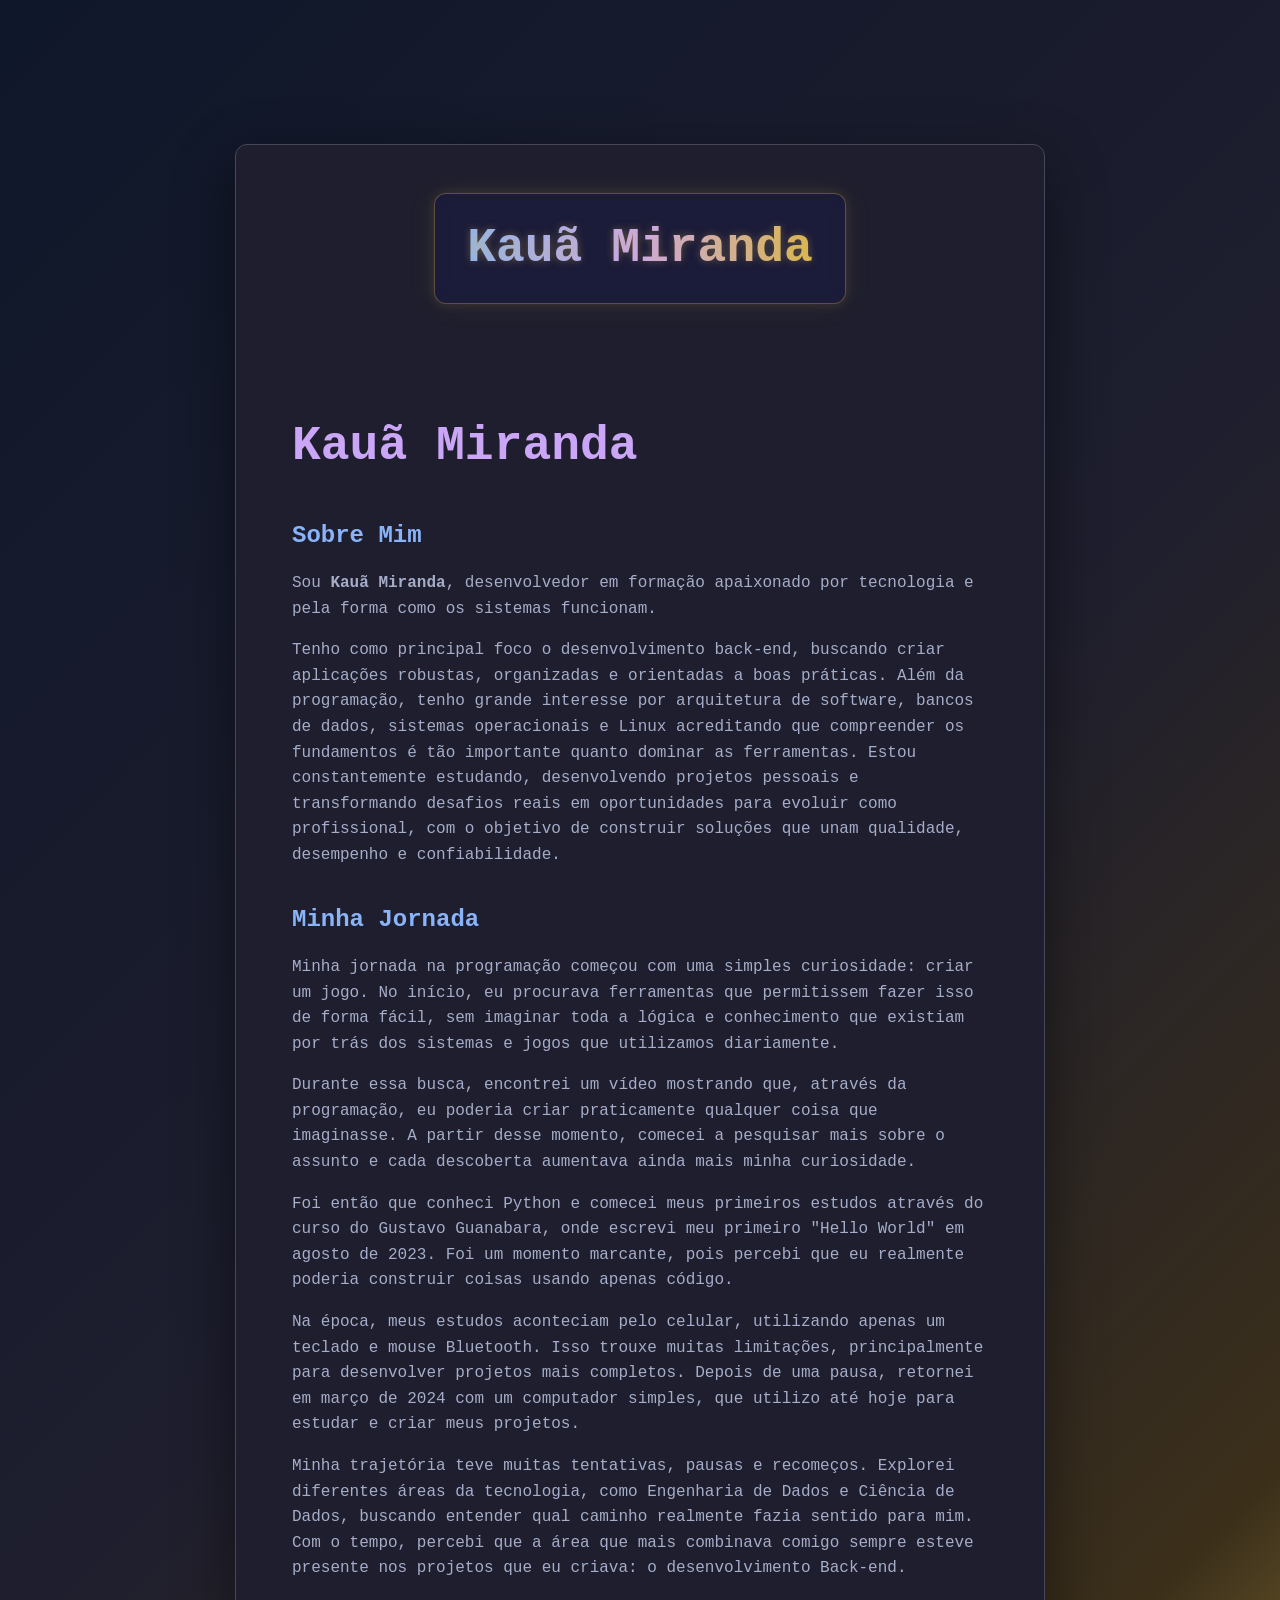
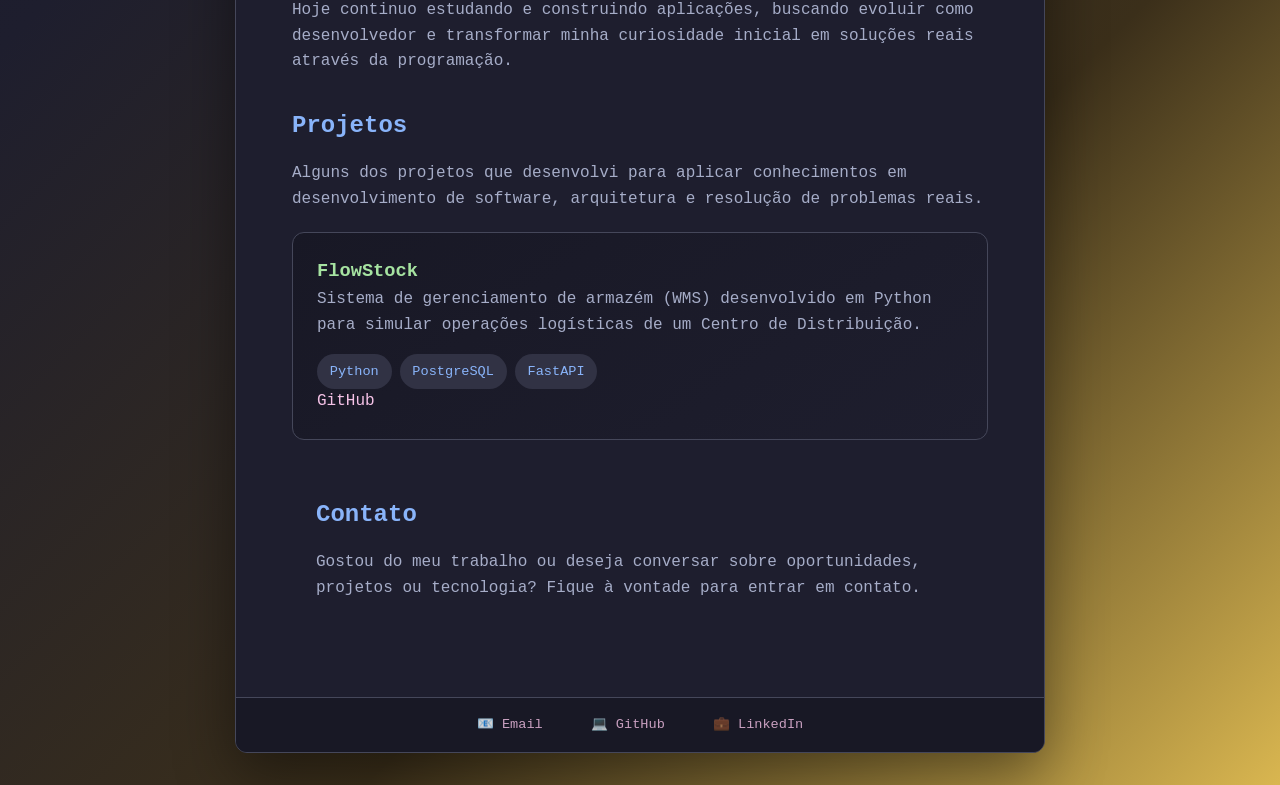
==== index.html @ f22c9325 "refactor: rename homapage to index" ====
<!DOCTYPE html>
<html lang="pt-br">
  <head>
    <meta charset="UTF-8">
    <meta name="viewport" content="width=device-width, initial-scale=1">
    <title></title>
    <link href="css/style.css" rel="stylesheet">
  </head>
  <body>
   <div class="portifolio">
      
    <div class="vim-style">
      
      <div class="div-kaua-developer">
        <h1 class="kaua-developer" id="typewrite"></h1>
      </div>

      <main>
        <section id="about">
          <div>
            <header class="header-vim-style">
              <h1>Kauã Miranda</h1>
            </header>
          </div> 
      
          <h2>Sobre Mim</h2>

          <p>
            Sou <strong>Kauã Miranda</strong>, desenvolvedor em 
            formação apaixonado por tecnologia e pela forma como 
            os sistemas funcionam. 
          </p>

          <p>
            Tenho como principal foco o desenvolvimento back-end, buscando criar 
            aplicações robustas, organizadas e orientadas a boas práticas. 
            
            Além da programação, tenho grande 
            interesse por arquitetura de software, bancos de dados, sistemas operacionais e Linux 
            acreditando que compreender os fundamentos é tão importante quanto dominar as ferramentas. 
            
            Estou constantemente estudando, desenvolvendo projetos pessoais e 
            transformando desafios reais 
            em oportunidades para evoluir como profissional, 
            com o objetivo de construir soluções que unam qualidade, desempenho e confiabilidade.
          </p>

          <h2>Minha Jornada</h2>

          <p>
            Minha jornada na programação começou com uma simples curiosidade: criar um jogo. No início, eu procurava ferramentas que permitissem fazer isso de forma fácil, sem imaginar toda a lógica e conhecimento que existiam por trás dos sistemas e jogos que utilizamos diariamente.
          </p>

          <p>
            Durante essa busca, encontrei um vídeo mostrando que, através da programação, eu poderia criar praticamente qualquer coisa que imaginasse. A partir desse momento, comecei a pesquisar mais sobre o assunto e cada descoberta aumentava ainda mais minha curiosidade.
          </p>

          <p>
            Foi então que conheci Python e comecei meus primeiros estudos através do curso do Gustavo Guanabara, onde escrevi meu primeiro "Hello World" em agosto de 2023. Foi um momento marcante, pois percebi que eu realmente poderia construir coisas usando apenas código.
          </p>

          <p>
            Na época, meus estudos aconteciam pelo celular, utilizando apenas um teclado e mouse Bluetooth. Isso trouxe muitas limitações, principalmente para desenvolver projetos mais completos. Depois de uma pausa, retornei em março de 2024 com um computador simples, que utilizo até hoje para estudar e criar meus projetos.
          </p>

          <p>
            Minha trajetória teve muitas tentativas, pausas e recomeços. Explorei diferentes áreas da tecnologia, como Engenharia de Dados e Ciência de Dados, buscando entender qual caminho realmente fazia sentido para mim. Com o tempo, percebi que a área que mais combinava comigo sempre esteve presente nos projetos que eu criava: o desenvolvimento Back-end.
          </p>

          <p>
            Hoje continuo estudando e construindo aplicações, buscando evoluir como desenvolvedor e transformar minha curiosidade inicial em soluções reais através da programação.
          </p>
        
          <h2>Projetos</h2>

          <p>
            Alguns dos projetos que desenvolvi para aplicar conhecimentos em desenvolvimento de 
            software, arquitetura e resolução de problemas reais.
          </p>
      
          <div class="project-container">
            <article class="project-card">
            <!-- Cards do projeto -->      
              <h3>FlowStock</h3>
              <p>
                Sistema de gerenciamento de armazém (WMS) desenvolvido em Python
                para simular operações logísticas de um Centro de Distribuição.
              </p>

              <div class="tech">
                <span>Python</span>
                <span>PostgreSQL</span>
                <span>FastAPI</span>
              </div>


              <div class="buttons">
                <a href="https://gitHub.com/kallew-dev/flowstock"
                  target="_blank"
                  rel="noopener noreferrer">

                  GitHub
                </a>
              </div>
            </article>
          </div>

          <section id="contact">
            <h2>Contato</h2>
            <p>
              Gostou do meu trabalho ou deseja conversar sobre oportunidades,
              projetos ou tecnologia? Fique à vontade para entrar em contato.
            </p>
          </section>
        </section>
      </main>

      <footer class="vim-footer">
        <a
          href="mailto:kalabs.dev@gmail.com">
            📧 Email
        </a>

        <a
          href="https://github.com/kallew-dev"
          target="_blank"
          rel="noopener noreferrer">
            💻 GitHub
        </a>

        <a
          href="https://www.linkedin.com/in/kaua-dev/"
          target="_blank"
          rel="noopener noreferrer">
            💼 LinkedIn
        </a>
      </footer>
    </div>    
  </div>

  <script src="js/script.js"></script>
  </body>
</html>
---- css/style.css ----
/* =========================
   Reset
========================= */

* {
    margin: 0;
    padding: 0;
    box-sizing: border-box;
}


/* =========================
   Catppuccin Mocha
========================= */

:root {

    --crust: #11111b;
    --mantle: #181825;
    --base: #1e1e2e;

    --border: #45475a;
    --surface: #313244;

    --text: #cdd6f4;
    --subtext: #a6adc8;

    --blue: #89b4fa;
    --mauve: #cba6f7;
    --retro-yellow: #d9b650;
    --green: #a6e3a1;
    --pink: #f5c2e7;

}


/* =========================
   Body
========================= */

body {

    background: 
      linear-gradient(
        135deg,
        #0f172a 0%,
        #1e1e2e 45%,
        #3b2f1a 75%,
        #d9b650 100%
      );

    min-height: 100vh;

    display: flex;

    justify-content: center;

    align-items: center;

    color: var(--text);

    font-family:
        "JetBrains Mono",
        "Fira Code",
        monospace;

    line-height: 1.6;

}

/* =========================
   Portifolio
========================= */

.portifolio {
  display: flex;

  flex-direction: column;
  align-items: center;
}

/* =========================
   Janela Vim
========================= */

.vim-style {
    background: var(--base);

    width: 90%;

    max-width: 900px;

    margin: 2rem auto;
    margin-top: 9rem;

    border: 1px solid var(--border);

    border-radius: 12px;

    overflow: hidden;

    box-shadow: 0 20px 60px rgba(0, 0, 0, .45);

}
/* =========================
   Animation JS 
========================= */ 

.kaua-developer {
  font-family: "JetBrains Mono", monospace;
  font-size: 3rem;


  font-weight: bold;
  color: transparent;
  -webkit-text-fill-color: transparent;

  background: linear-gradient(
    90deg,
    var(--blue),
    var(--mauve),
    var(--retro-yellow)
  );  

  background-clip: text;
  -webkit-background-clip: text;

  
  text-shadow: 0 0 8px rgba(217, 182, 80, 0.35);

}

.div-kaua-developer {
  display: flex;

  justify-content: center;

  align-items: center;

  width: fit-content;

  margin: 3rem auto;

  padding: 1rem 2rem;

  background: rgba(24, 24, 80, 0.35);

  border: 1px solid rgba(217, 182, 80, 0.35);

  border-radius: 12px;

  backdrop-filter: blur(8px);

  box-shadow:
    0 0 12px rgba(217, 182, 80, 0.15),
    0 0 30px rgba(217, 182, 80, 0.08);
}

/* =========================
   Main
========================= */

main {

  padding: 2rem;

}

/* =========================
   Section 
========================== */

section {
  padding: 1.5rem;
  
  border-radius: 10px;

  transition: 
      transform .3s ease,
      background-color .3s ease,
      box-shadow .3s ease;

  cursor: text;
}

section:hover {
  transform: translateY(-5px);

  border: 1px solid var(--retro-yellow); 
  
  box-shadow: 0 0 20px rgba(217, 182, 80, .35);


}

/* =========================
   Textos
========================= */

h1 {

    font-size: 3rem;

    color: var(--mauve);

}


h2 {

    color: var(--blue);

    margin: 2rem 0 1rem;

}


h3 {

    color: var(--green);

}


p {

    color: var(--subtext);

    margin-bottom: 1rem;

}


/* =========================
   Cards
========================= */

.project-card {

    background:

        linear-gradient(
            145deg,
            var(--mantle),
            var(--base)
        );

    margin-top: 20px;

    border: 1px solid var(--border);

    border-radius: 12px;

    padding: 1.5rem;

    transition:
        transform .3s ease,
        border-color .3s ease;

}


.project-card:hover {

    border-color: var(--mauve);

    transform: translateY(-5px);

}


/* =========================
   Tecnologias
========================= */

.tech {

    display: flex;

    gap: .5rem;

    flex-wrap: wrap;

    margin-top: 1rem;

}


.tech span {

    background: var(--surface);

    color: var(--blue);

    padding: .4rem .8rem;

    border-radius: 20px;

    font-size: .85rem;

}


/* =========================
   Links
========================= */

a {

    color: var(--pink);

    text-decoration: none;

}


a:hover {

    color: var(--mauve);

}


/* =========================
   Footer Vim
========================= */

.vim-footer {

    border-top: 1px solid var(--border);

    padding: 1rem;

    display: flex;

    justify-content: center;

    align-items: center;

    gap: 3rem;

    background: var(--mantle);

}


.vim-footer a {

    font-family:
        "JetBrains Mono",
        monospace;

    opacity: .8;

    font-size: .85rem;

}


.vim-footer a:hover {

    color: var(--mauve);

    opacity: 1;

}
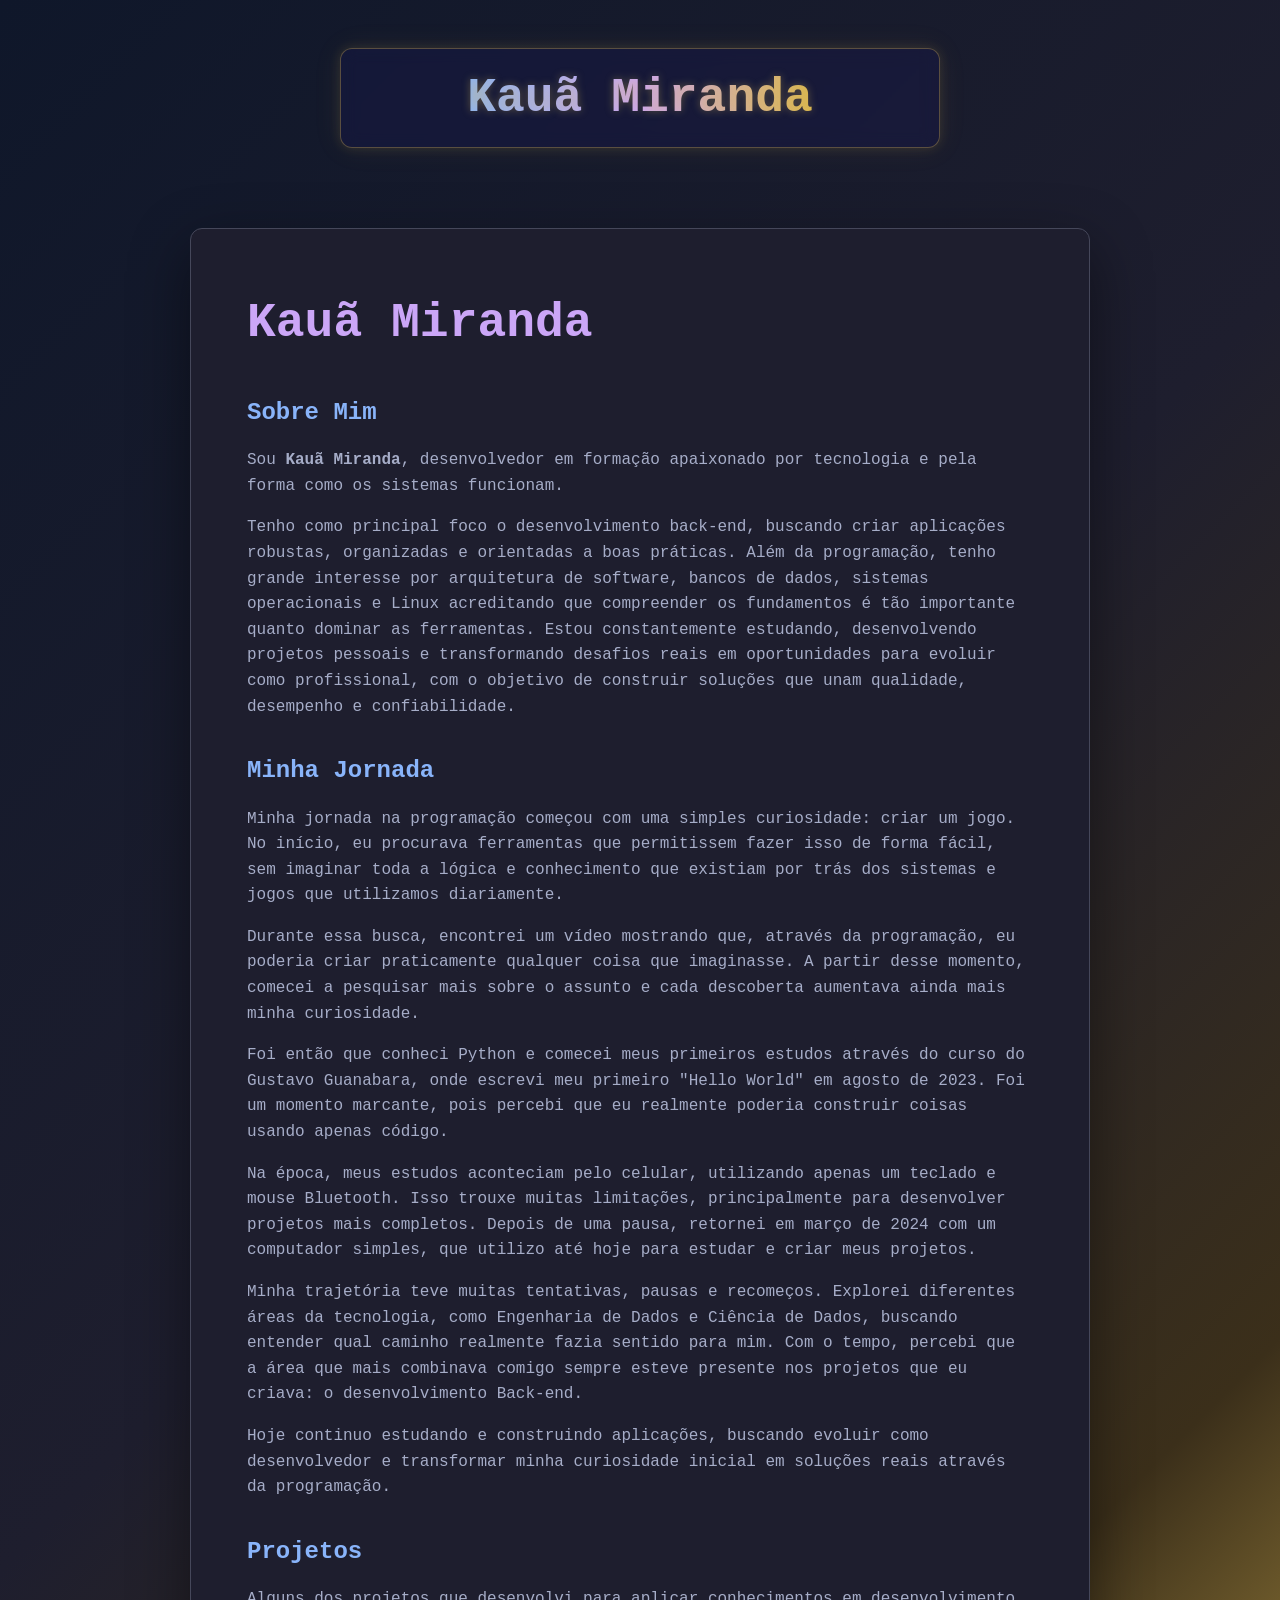
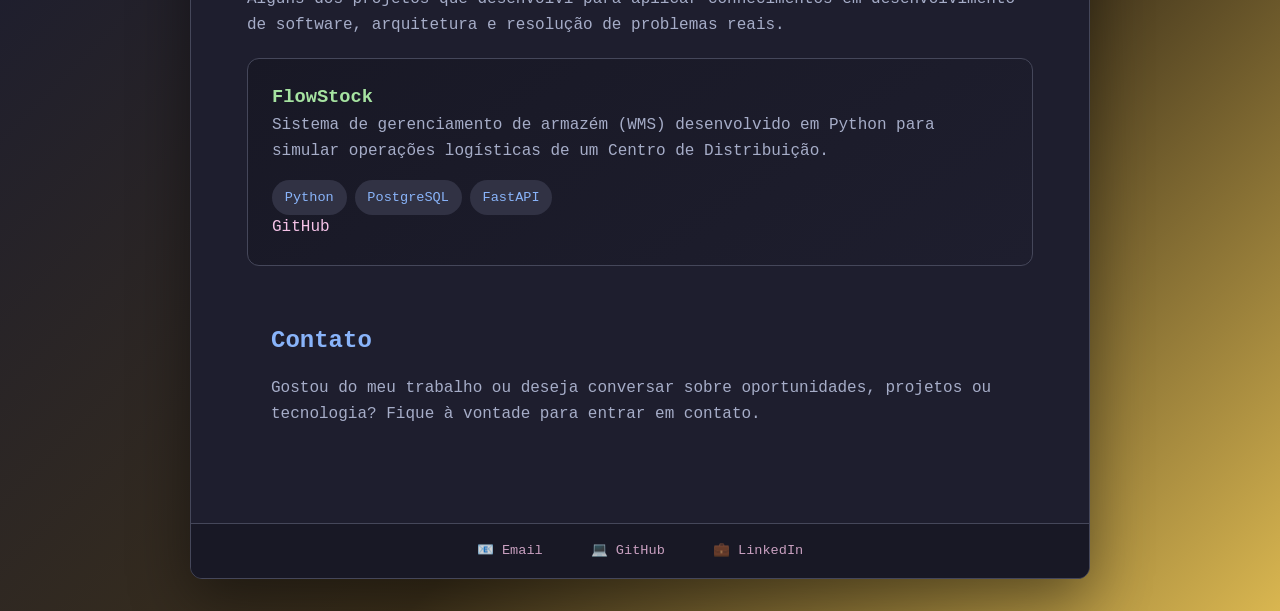
==== commit 31b30922: "refactor: reorganize portifolio layout structure" ====
--- a/index.html
+++ b/index.html
@@ -8,12 +8,13 @@
   </head>
   <body>
    <div class="portifolio">
+
+    <div class="div-kaua-developer">
+      <h1 class="kaua-developer" id="typewrite"></h1>
+    </div>
       
     <div class="vim-style">
       
-      <div class="div-kaua-developer">
-        <h1 class="kaua-developer" id="typewrite"></h1>
-      </div>
 
       <main>
         <section id="about">
--- a/css/style.css
+++ b/css/style.css
@@ -37,6 +37,10 @@
 /* =========================
    Body
 ========================= */
+
+html {
+  overflow-x: hidden;
+}
 
 body {
 
@@ -57,6 +61,8 @@
 
     align-items: center;
 
+    overflow-x: hidden;
+
     color: var(--text);
 
     font-family:
@@ -73,9 +79,12 @@
 ========================= */
 
 .portifolio {
+  width: 100%;
+
   display: flex;
 
   flex-direction: column;
+
   align-items: center;
 }
 
@@ -91,7 +100,6 @@
     max-width: 900px;
 
     margin: 2rem auto;
-    margin-top: 9rem;
 
     border: 1px solid var(--border);
 
@@ -137,12 +145,16 @@
 
   align-items: center;
 
-  width: fit-content;
-
   margin: 3rem auto;
 
-  padding: 1rem 2rem;
-
+  width: 90%;
+
+  max-width: 600px;
+
+  min-height: 100px;
+
+  overflow: hidden;
+  
   background: rgba(24, 24, 80, 0.35);
 
   border: 1px solid rgba(217, 182, 80, 0.35);
@@ -364,3 +376,80 @@
     opacity: 1;
 
 }
+
+/* =====================
+   Responsividade
+===================== */ 
+
+@media (max-width: 768px) {
+
+    body {
+        align-items: flex-start;
+    }
+
+
+    .vim-style {
+
+        width: 95%;
+
+        margin-top: 2rem;
+
+    }
+
+
+    main {
+
+        padding: 1rem;
+
+    }
+
+
+    .kaua-developer {
+
+        font-size: 1.7rem;
+
+    }
+
+
+    .div-kaua-developer {
+
+        margin: 2rem auto;
+
+        padding: 1rem;
+
+        width: 90%;
+
+    }
+
+
+    h1 {
+
+        font-size: 2rem;
+
+    }
+
+
+    h2 {
+
+        font-size: 1.4rem;
+
+    }
+
+
+    p {
+
+        font-size: .9rem;
+
+    }
+
+
+    .vim-footer {
+
+        flex-direction: column;
+
+        gap: 1rem;
+
+    }
+
+
+}
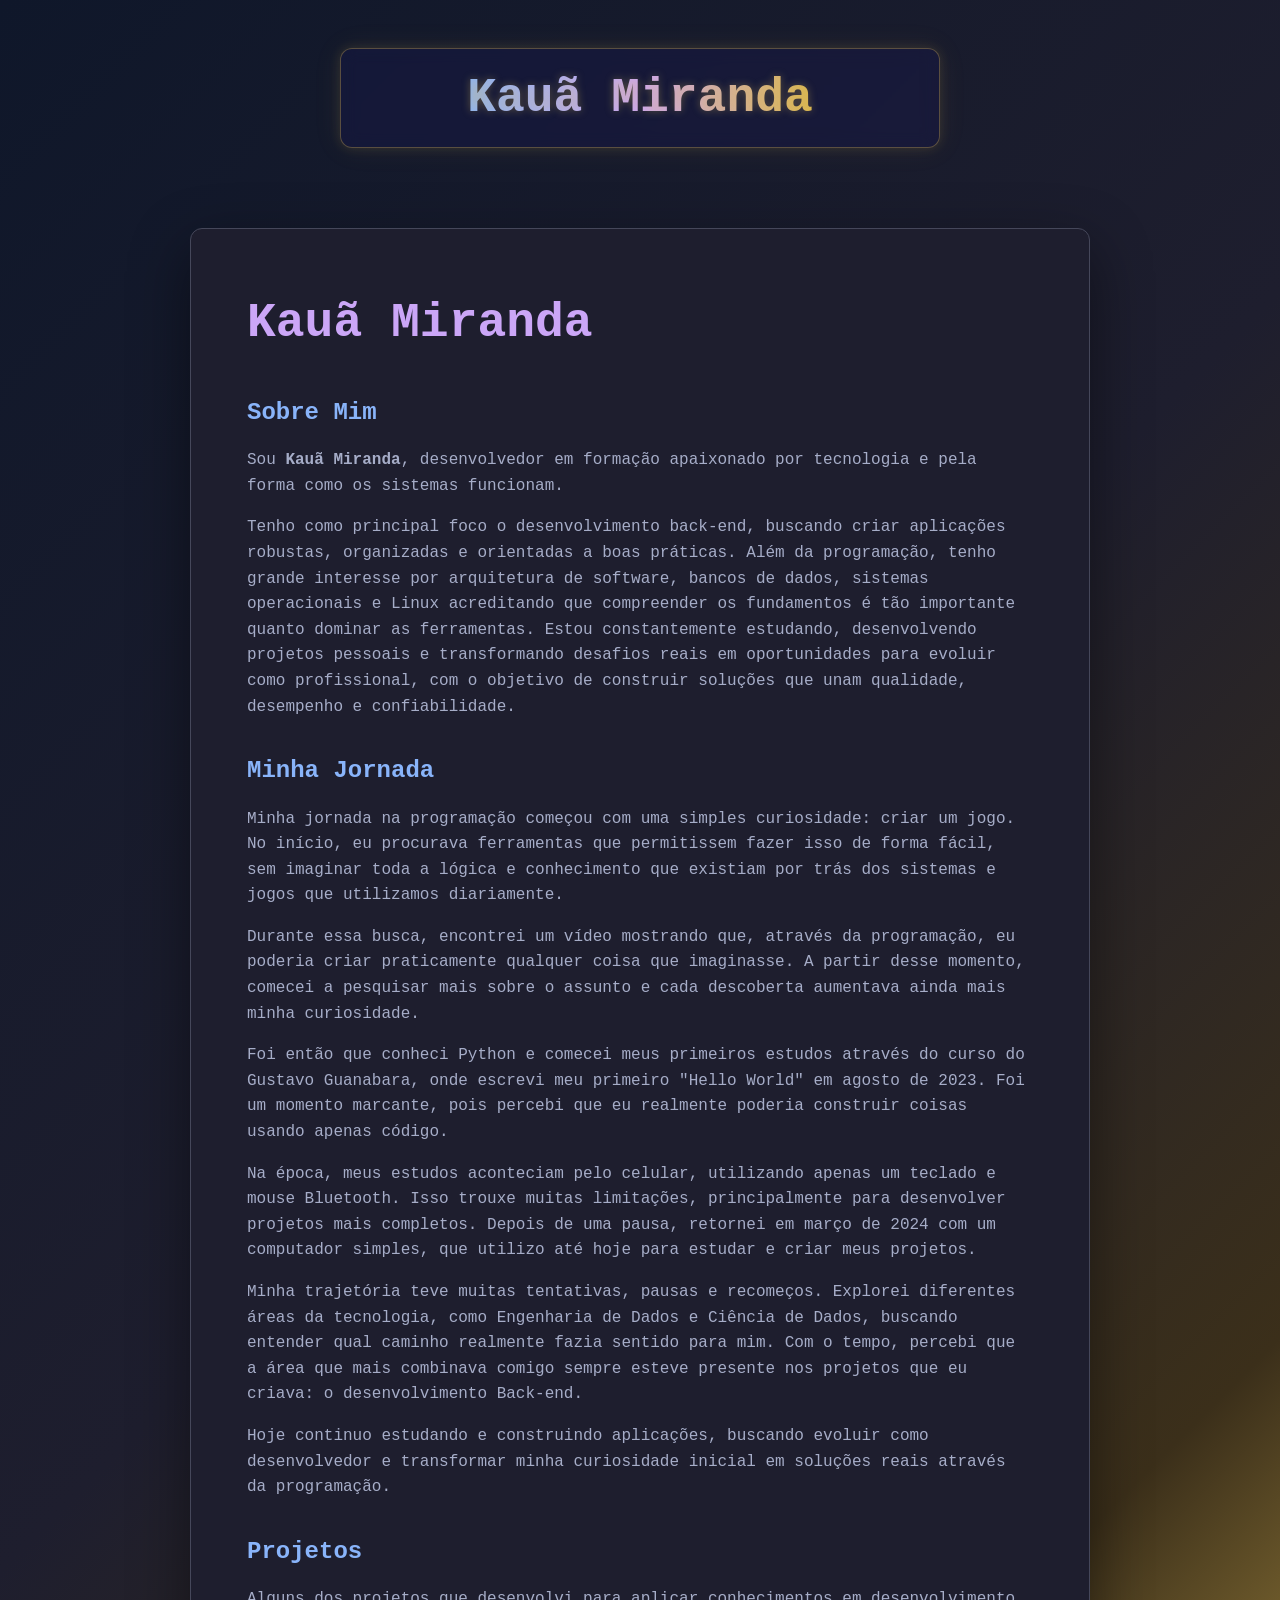
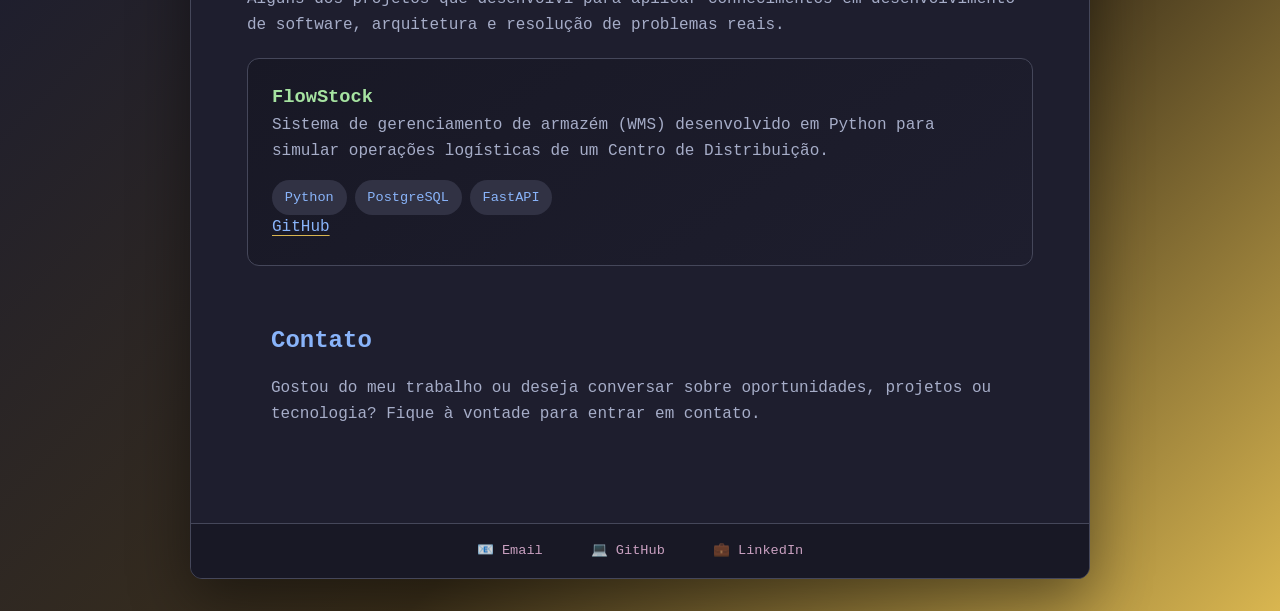
==== commit 13ab3105: "style: rename project link component to button" ====
--- a/index.html
+++ b/index.html
@@ -95,8 +95,9 @@
               </div>
 
 
-              <div class="buttons">
-                <a href="https://gitHub.com/kallew-dev/flowstock"
+              <div class="button-github">
+                <a  class="button" 
+                    href="https://gitHub.com/kallew-dev/flowstock"
                   target="_blank"
                   rel="noopener noreferrer">
 
--- a/css/style.css
+++ b/css/style.css
@@ -280,6 +280,29 @@
 
 }
 
+.button {
+
+    color: var(--blue);
+
+    text-decoration: underline;
+
+    text-decoration-color: var(--retro-yellow);
+
+    text-underline-offset: 4px;
+
+    transition: .3s ease;
+
+}
+
+
+.button:hover {
+
+    color: var(--retro-yellow);
+
+    text-shadow:
+        0 0 8px rgba(217, 182, 80, .5);
+
+}
 
 /* =========================
    Tecnologias
